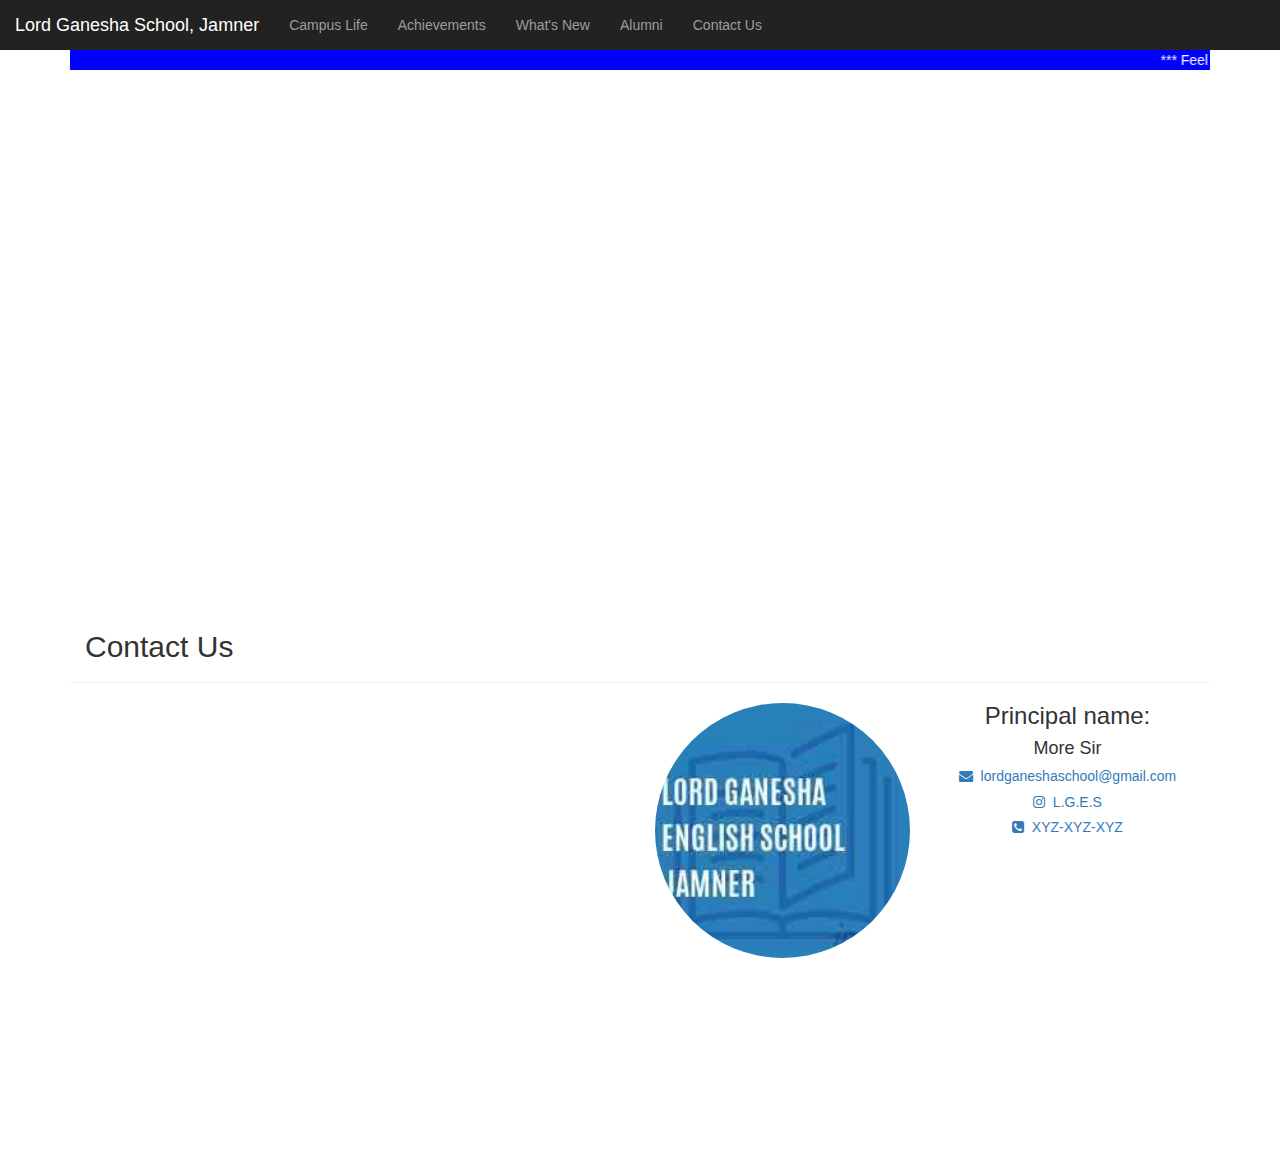
==== index.html @ aaec0b06 "Add files via upload" ====
<html>

<head>
    <meta charset="utf-8">
    <meta name="viewport" content="width=device-width, initial-scale=1.0">
    <title>School website-1</title>
    <link rel="stylesheet" href="style.css">
    <script src=""></script>
    <link rel="stylesheet" href="https://maxcdn.bootstrapcdn.com/bootstrap/3.4.0/css/bootstrap.min.css">
    <script src="https://ajax.googleapis.com/ajax/libs/jquery/3.4.1/jquery.min.js"></script>
    <script src="https://maxcdn.bootstrapcdn.com/bootstrap/3.4.0/js/bootstrap.min.js"></script>
    <link rel="stylesheet" href="https://cdnjs.cloudflare.com/ajax/libs/font-awesome/4.7.0/css/font-awesome.min.css">
</head>

<body>
    <nav class="navbar-inverse my_nav_bar">
        <div class="navbar-header">
            <button type="button" class="navbar-toggle" data-toggle="collapse" data-target="#my_navbar">
                <span class="icon-bar"></span>
                <span class="icon-bar"></span>
                <span class="icon-bar"></span>
            </button>
            <a class="navbar-brand" href="#">Lord Ganesha School, Jamner</a>
        </div>
        <div class="collapse navbar-collapse" id="my_navbar">
            <ul class="nav navbar-nav">
                <li><a href="#">Campus Life</a></li>
                <li><a href="#">Achievements</a></li>
                <li><a href="#">What's New</a></li>
                <li><a href="#">Alumni</a></li>
                <li><a href="#ContactUs">Contact Us</a></li>
            </ul>
        </div>
    </nav>
    <div class="container">
        <div class="announcement">
            <marquee id="marqueestyle" onmouseover="this.stop();" onmouseout="this.start();">
                *** Feel free to enquire at help.lges.school@gmail.com ***
            </marquee>
        </div>
        <iframe id="video" width="853" height="480" src="https://www.youtube.com/embed/yAqcmyaHxOk" title="YouTube video player" frameborder="0" allow="accelerometer; autoplay; clipboard-write; encrypted-media; gyroscope; picture-in-picture" allowfullscreen></iframe>
        <div class="page-header col-lg-12 col-md-12 col-sm-12 col-xs-12" id="ContactUs">
            <h2 class="text-capitalize text-left">Contact Us</h2>
        </div>
        <div id="map" class="col-lg-6 col-md-6 col-sm-6 col-xs-12">
         <iframe src="https://www.google.com/maps/embed?pb=!1m14!1m8!1m3!1d14919.110596096121!2d75.7917541!3d20.8002815!3m2!1i1024!2i768!4f13.1!3m3!1m2!1s0x0%3A0x731d1e5fec16756a!2sLord%20Ganesha%20English%20School!5e0!3m2!1sen!2sin!4v1625161400351!5m2!1sen!2sin" width="600" height="450" style="border:0;" allowfullscreen="" loading="lazy"></iframe>
        </div>
        <div id="Details">
            <img src="images%20(2).jpg" class="img-responsive img-circle col-lg-3 col-md-3 col-sm-3 col-xs-4">
            <h3>Principal name: </h3>
            <h4>More Sir</h4>
            <div class="contact_1">
                <a href="mailto:lordganeshaschool@gmail.com?Subject=Hi">
                    <h5><i class="fa fa-envelope"></i>&nbsp;&nbsp;lordganeshaschool@gmail.com</h5>
                </a>
                <a href="#">
                    <h5><i class="fa fa-instagram"></i>&nbsp;&nbsp;L.G.E.S</h5>
                </a>
                <a href="#">
                    <h5><i class="fa fa-phone-square"></i>&nbsp;&nbsp;XYZ-XYZ-XYZ</h5>
                </a>
            </div>
        </div>
    </div>
<script async src="https://drv.tw/inc/wd.js"></script></body>

</html>
---- style.css ----
body {
    text-align: center;
}

html {
    scroll-behavior: smooth;
}

#video {
    width: 100%;
    height: 500px;
    border: none;
}

#marqueestyle {
    background-color: blue;
    color: white;
}

.my_nav_bar {
    position: sticky;
    top: 0px;
    z-index: 99999;
}

#map iframe {
    width: 100%;
}

#Details h3 {
    display: inline;
}
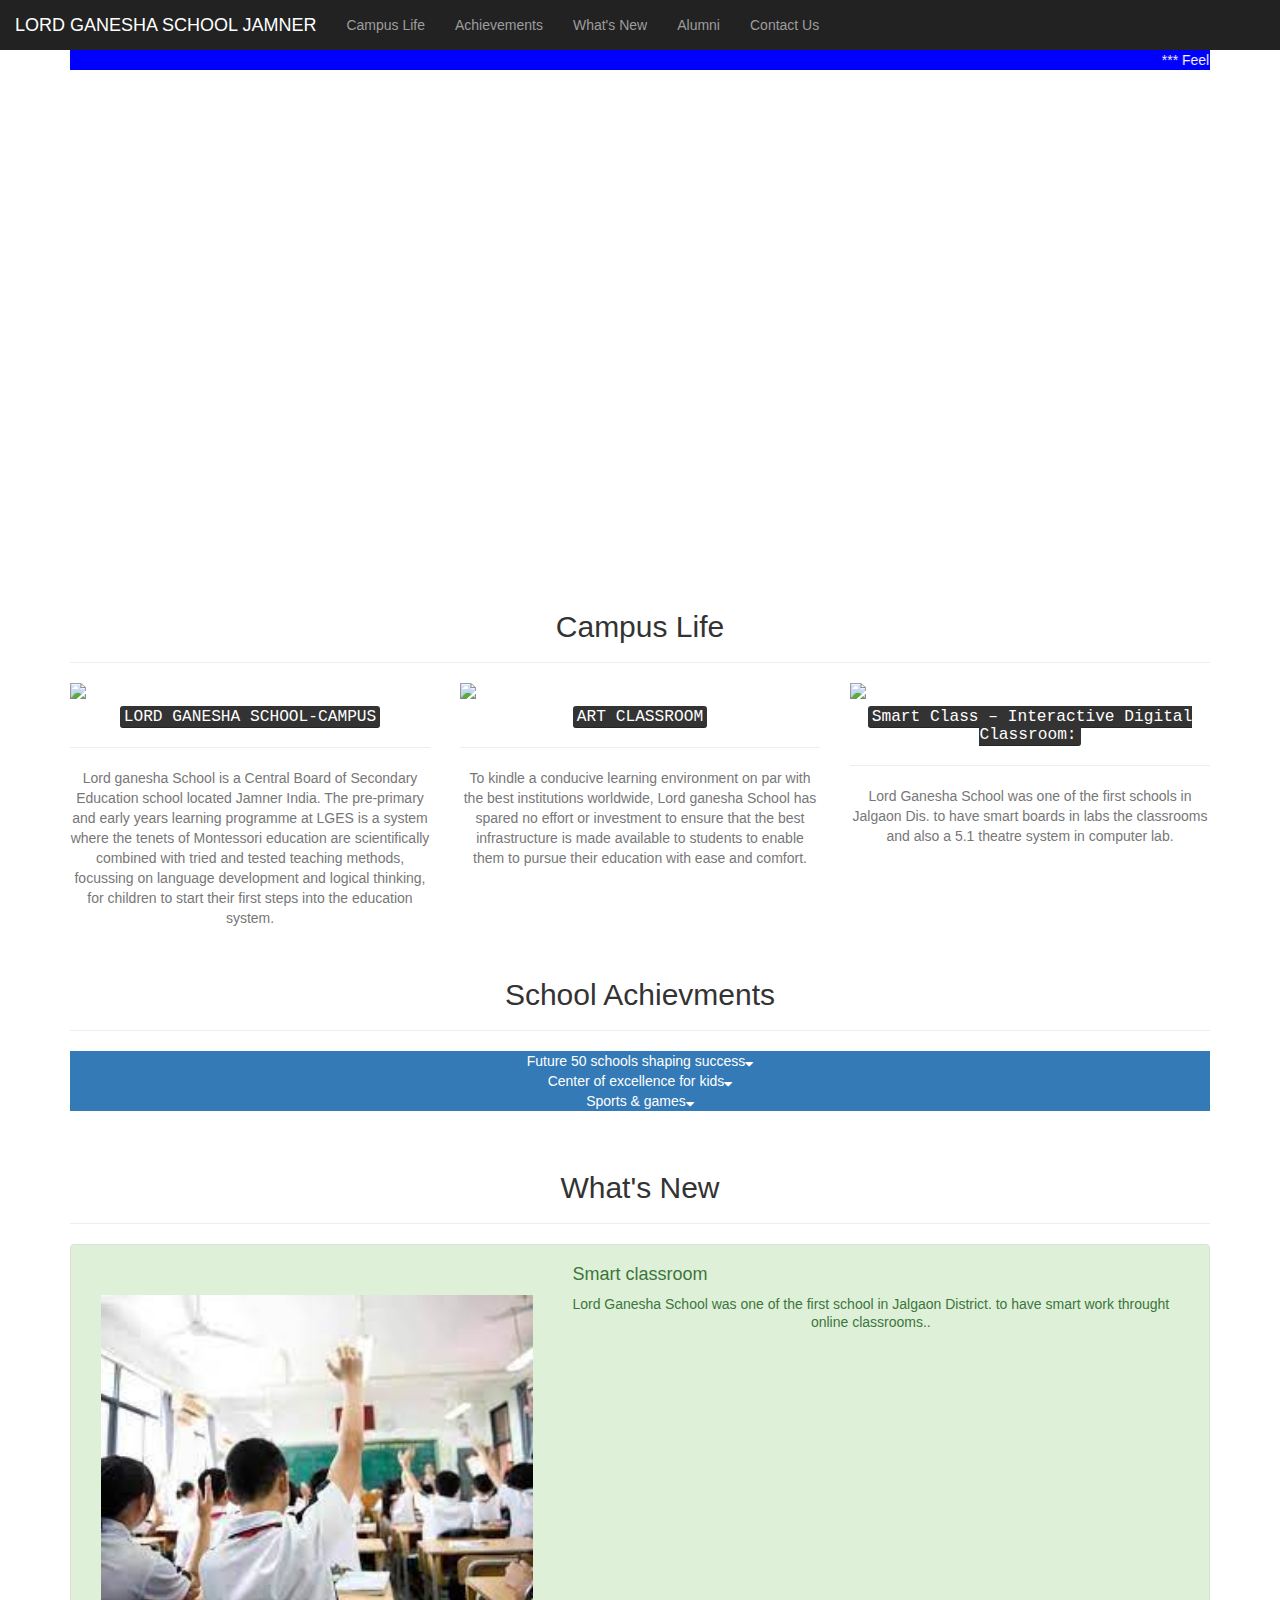
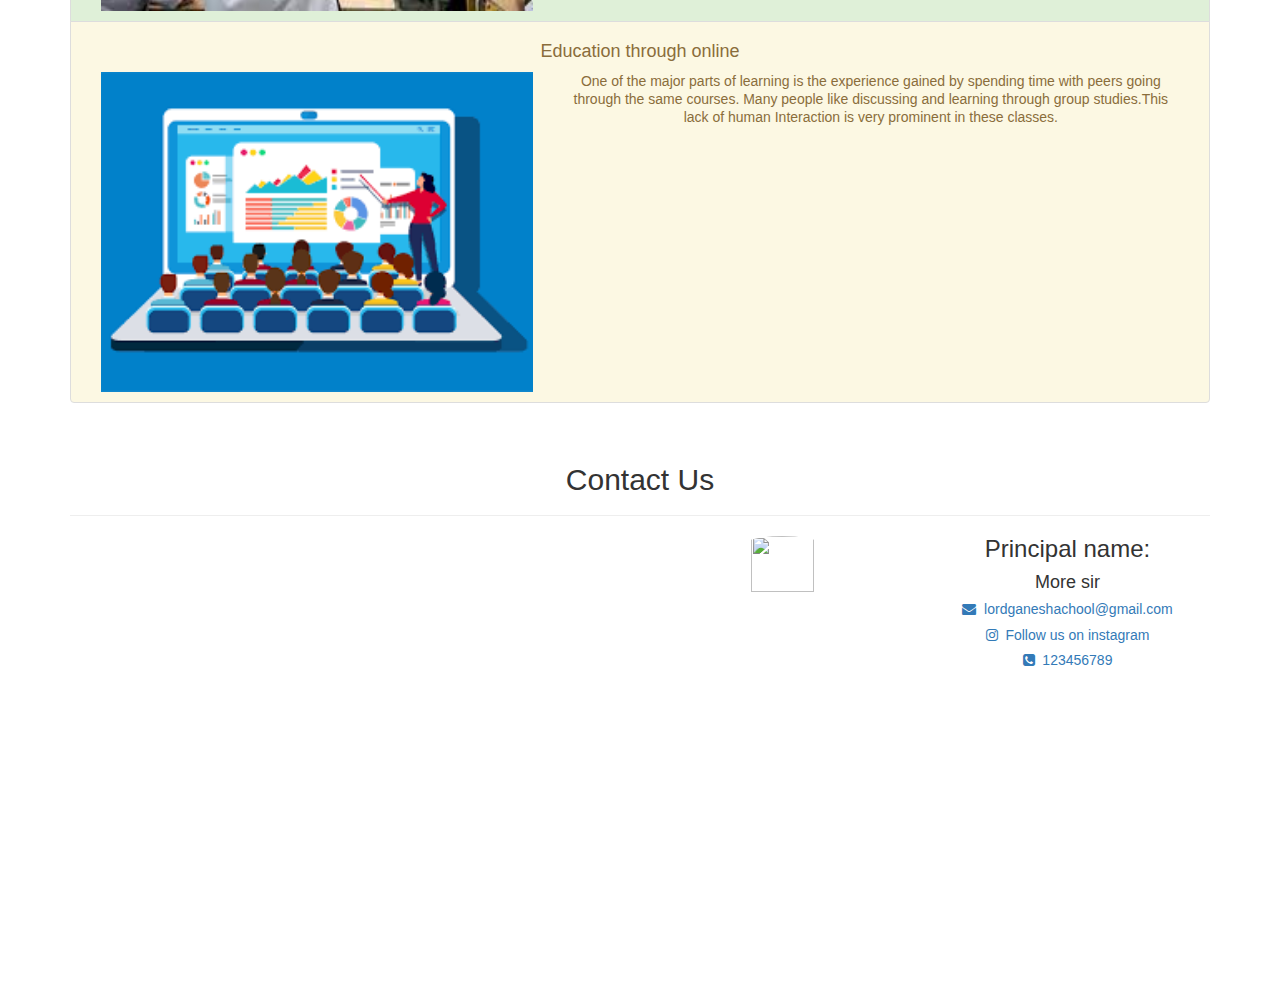
==== commit f99533e7: "Add files via upload" ====
--- a/index.html
+++ b/index.html
@@ -1,9 +1,9 @@
-<html>
+<html lang="en">
 
 <head>
     <meta charset="utf-8">
     <meta name="viewport" content="width=device-width, initial-scale=1.0">
-    <title>School website-1</title>
+    <title>School website-2</title>
     <link rel="stylesheet" href="style.css">
     <script src=""></script>
     <link rel="stylesheet" href="https://maxcdn.bootstrapcdn.com/bootstrap/3.4.0/css/bootstrap.min.css">
@@ -20,12 +20,12 @@
                 <span class="icon-bar"></span>
                 <span class="icon-bar"></span>
             </button>
-            <a class="navbar-brand" href="#">Lord Ganesha School, Jamner</a>
+            <a class="navbar-brand" href="#">LORD GANESHA SCHOOL JAMNER</a>
         </div>
         <div class="collapse navbar-collapse" id="my_navbar">
             <ul class="nav navbar-nav">
-                <li><a href="#">Campus Life</a></li>
-                <li><a href="#">Achievements</a></li>
+                <li><a href="#campus_life">Campus Life</a></li>
+                <li><a href="#achievments">Achievements</a></li>
                 <li><a href="#">What's New</a></li>
                 <li><a href="#">Alumni</a></li>
                 <li><a href="#ContactUs">Contact Us</a></li>
@@ -35,29 +35,137 @@
     <div class="container">
         <div class="announcement">
             <marquee id="marqueestyle" onmouseover="this.stop();" onmouseout="this.start();">
-                *** Feel free to enquire at help.lges.school@gmail.com ***
+                
+                *** Feel free to ask queries on help.lges@gmail.com ***
+                
             </marquee>
+            
         </div>
-        <iframe id="video" width="853" height="480" src="https://www.youtube.com/embed/yAqcmyaHxOk" title="YouTube video player" frameborder="0" allow="accelerometer; autoplay; clipboard-write; encrypted-media; gyroscope; picture-in-picture" allowfullscreen></iframe>
+        
+        <iframe width="100%" height="480" src="https://www.youtube.com/embed/Ac-h3lCPljo" title="YouTube video player" frameborder="0" allow="accelerometer; autoplay; clipboard-write; encrypted-media; gyroscope; picture-in-picture" allowfullscreen></iframe>
+        
+        <div class="page-header col-lg-12 col-md-12 col-sm-12 col-xs-12" id="campus_life">
+            
+            <h2 class="text-capitalize">Campus life</h2>
+            
+        </div>
+        
+        <div class="row">
+            
+            <div class="campus_life_mainDiv col-lg-4 col-md-4 col-sm-4 col-xs-12">
+                
+                <img class="img-responsive" src="0009-logo.jpg">
+                
+                <h4 class="text-capitalize"><kbd>LORD GANESHA SCHOOL-CAMPUS</kbd></h4>
+                
+                <hr>
+                
+                <p class="text-muted">Lord ganesha School is a Central Board of Secondary Education school located  Jamner India. The pre-primary and early years learning programme at LGES is a system where the tenets of Montessori education are scientifically combined with tried and tested teaching methods, focussing on language development and logical thinking, for children to start their first steps into the education system.</p>
+                
+            </div>
+            
+            <div class="campus_life_mainDiv col-lg-4 col-md-4 col-sm-4 col-xs-12">
+                <img class="img-responsive" src="https://lh3.googleusercontent.com/[base64]w999-h588-no">
+                <h4 class="text-capitalize"><kbd>ART CLASSROOM</kbd></h4>
+                <hr>
+                <p class="text-muted">To kindle a conducive learning environment on par with the best institutions worldwide, Lord ganesha School has spared no effort or investment to ensure that the best infrastructure is made available to students to enable them to pursue their education with ease and comfort.</p>
+            </div>
+            <div class="campus_life_mainDiv col-lg-4 col-md-4 col-sm-4 col-xs-12">
+                <img class="img-responsive" src="https://www.chennaipublicschool.com/thirumazhisai/images/home_page_image3.jpg">
+                <h4 class="text-capitalize"><kbd>Smart Class – Interactive Digital classroom:</kbd></h4>
+                <hr>
+                <p class="text-muted">Lord Ganesha School was one of the first schools in  Jalgaon Dis. to have smart boards in labs the classrooms and also a 5.1 theatre system in computer lab.</p>
+            </div>
+        </div>
+        <div class="page-header" id="achievments">
+            <h2 class="text-capitalize">school achievments</h2>
+        </div>
+        <div class="bg-primary achievment_head" data-toggle="collapse" data-target="#school_achievment1">
+            Future 50 schools shaping success<i class="fa fa-sort-desc"></i>
+        </div>
+        <div id="school_achievment1" class="collapse">
+            <div class="col-lg-3 col-md-3 col-sm-3 col-xs-12">
+                <img src="download.jpg" class="img-responsive img-thumbnail">
+            </div>
+            <div class="col-lg-9 col-md-9 col-sm-9 col-xs-12 achievment_text">
+                <h5 class="text-success text-capitalize">Future 50 schools shaping success
+                </h5>
+                <p>Lord ganesha school s one of the most increadble school over maharashtra.</p>
+            </div>
+        </div>
+        <div class="bg-primary achievment_head" data-toggle="collapse" data-target="#school_achievment2">
+            Center of excellence for kids<i class="fa fa-sort-desc"></i>
+        </div>
+        <div id="school_achievment2" class="collapse">
+            <div class="col-lg-3 col-md-3 col-sm-3 col-xs-12">
+                <img src="download%20(2).jpg" class="img-responsive img-thumbnail">
+            </div>
+            <div class="col-lg-9 col-md-9 col-sm-9 col-xs-12 movie_text">
+                <h5 class="text-success text-capitalize">Center of excellence for kids
+                </h5>
+                <p>ATAL tinkering labs take LGES one step closer to the vision ‘Cultivate one Million children in India as Neoteric Innovators’.They are the pivots of innovation that foster imagination and creativity in young minds.</p>
+            </div>
+        </div>
+        <div class="bg-primary achievment_head" data-toggle="collapse" data-target="#school_achievment3">
+            Sports & games<i class="fa fa-sort-desc"></i>
+        </div>
+        <div id="school_achievment3" class="collapse">
+            <div class="col-lg-3 col-md-3 col-sm-3 col-xs-12">
+                <img src="download%20(1).jpg" class="img-responsive img-thumbnail">
+            </div>
+            <div class="col-lg-9 col-md-9 col-sm-9 col-xs-12 movie_text">
+                <h5 class="text-success text-capitalize">Sports & games
+                </h5>
+                <p>Students are segregated into four houses namely Red House, blue House, Green House and Yellow House. Intra-mural games and sports are conducted to promote healthy competitions among the four houses where the adrenaline is gushed up as they take part in all events energetically.</p>
+            </div>
+        </div>
+        
+         <div class="page-header col-lg-12 col-md-12 col-sm-12 col-xs-12" id="whats_new">
+            <h2 class="text-capitalize">What's new</h2>
+        </div>
+        <ul class="list-group">
+            <li class="list-group-item list-group-item-success col-lg-12 col-md-12 col-sm-12 col-xs-12 whats_new_li">
+                <h4>Smart classroom</h4>
+                <img src="[data-uri]" class="img-responsive col-lg-5 col-md-5 col-sm-5 col-xs-12">
+                <p class="list-group-item-text col-lg-7 col-md-7 col-sm-7 col-xs-12">
+                    Lord Ganesha  School was one of the first school in Jalgaon District. to have smart work throught online classrooms..
+                </p>
+            </li>
+            <li class="list-group-item list-group-item-warning col-lg-12 col-md-12 col-sm-12 col-xs-12 whats_new_li">
+                <h4>Education through online</h4>
+                <img src="[data-uri]" class="img-responsive col-lg-5 col-md-5 col-sm-5 col-xs-12">
+                <p class="list-group-item-text col-lg-7 col-md-7 col-sm-7 col-xs-12">
+                    One of the major parts of learning is the experience gained by spending time with peers going through the same courses. Many people like discussing and learning through group studies.This lack of human Interaction is very prominent in these classes.
+                </p>
+            </li>
+        </ul>
+        
         <div class="page-header col-lg-12 col-md-12 col-sm-12 col-xs-12" id="ContactUs">
-            <h2 class="text-capitalize text-left">Contact Us</h2>
+            <h2 class="text-capitalize">Contact Us</h2>
         </div>
         <div id="map" class="col-lg-6 col-md-6 col-sm-6 col-xs-12">
-         <iframe src="https://www.google.com/maps/embed?pb=!1m14!1m8!1m3!1d14919.110596096121!2d75.7917541!3d20.8002815!3m2!1i1024!2i768!4f13.1!3m3!1m2!1s0x0%3A0x731d1e5fec16756a!2sLord%20Ganesha%20English%20School!5e0!3m2!1sen!2sin!4v1625161400351!5m2!1sen!2sin" width="600" height="450" style="border:0;" allowfullscreen="" loading="lazy"></iframe>
+            <iframe src="https://www.google.com/maps/embed?pb=!1m18!1m12!1m3!1d3886.663271284419!2d80.05409051389745!3d13.05709279079981!2m3!1f0!2f0!3f0!3m2!1i1024!2i768!4f13.1!3m3!1m2!1s0x3a528a33919f0f87%3A0x7400b0725a4b877f!2sChennai%20Public%20School!5e0!3m2!1sen!2sin!4v1620821295391!5m2!1sen!2sin" height="450" style="border:0;" allowfullscreen="" loading="lazy"></iframe>
         </div>
         <div id="Details">
-            <img src="images%20(2).jpg" class="img-responsive img-circle col-lg-3 col-md-3 col-sm-3 col-xs-4">
+            <img src="https://encrypted-tbn0.gstatic.com/images?q=tbn:ANd9GcSbpVvQjRmZSR2JeO0TanQXXkauoCbvpXD72A&usqp=CAU" class="img-responsive img-circle col-lg-3 col-md-3 col-sm-3 col-xs-4">
+            
             <h3>Principal name: </h3>
-            <h4>More Sir</h4>
+            
+            <h4>More sir</h4>
+            
+            
             <div class="contact_1">
-                <a href="mailto:lordganeshaschool@gmail.com?Subject=Hi">
-                    <h5><i class="fa fa-envelope"></i>&nbsp;&nbsp;lordganeshaschool@gmail.com</h5>
+                <a href="mailto:lordganeshacschool@gmail.com?Subject=Hi">
+                    
+                    <h5><i class="fa fa-envelope"></i>&nbsp;&nbsp;lordganeshachool@gmail.com</h5>
+                    
                 </a>
                 <a href="#">
-                    <h5><i class="fa fa-instagram"></i>&nbsp;&nbsp;L.G.E.S</h5>
+                    
+                    <h5><i class="fa fa-instagram"></i>&nbsp;&nbsp;Follow us on instagram</h5>
                 </a>
                 <a href="#">
-                    <h5><i class="fa fa-phone-square"></i>&nbsp;&nbsp;XYZ-XYZ-XYZ</h5>
+                    <h5><i class="fa fa-phone-square"></i>&nbsp;&nbsp;123456789</h5>
                 </a>
             </div>
         </div>
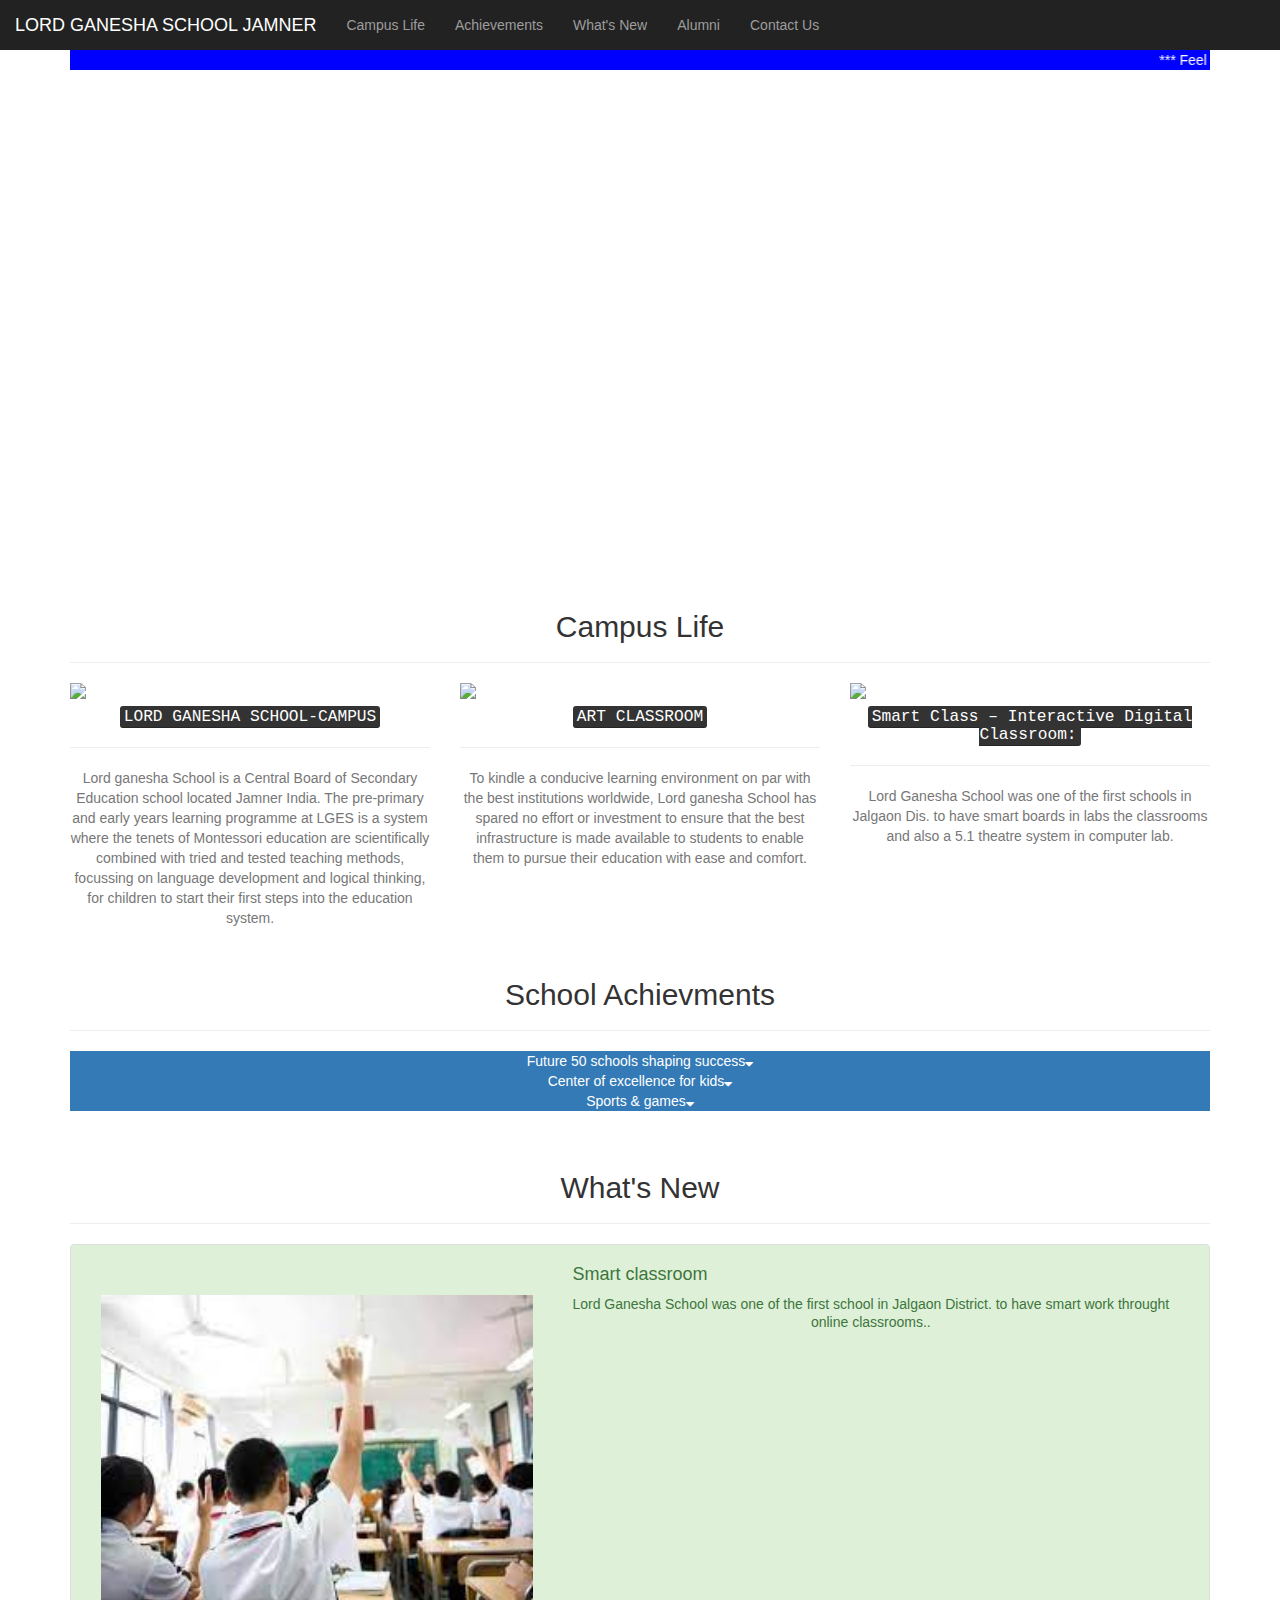
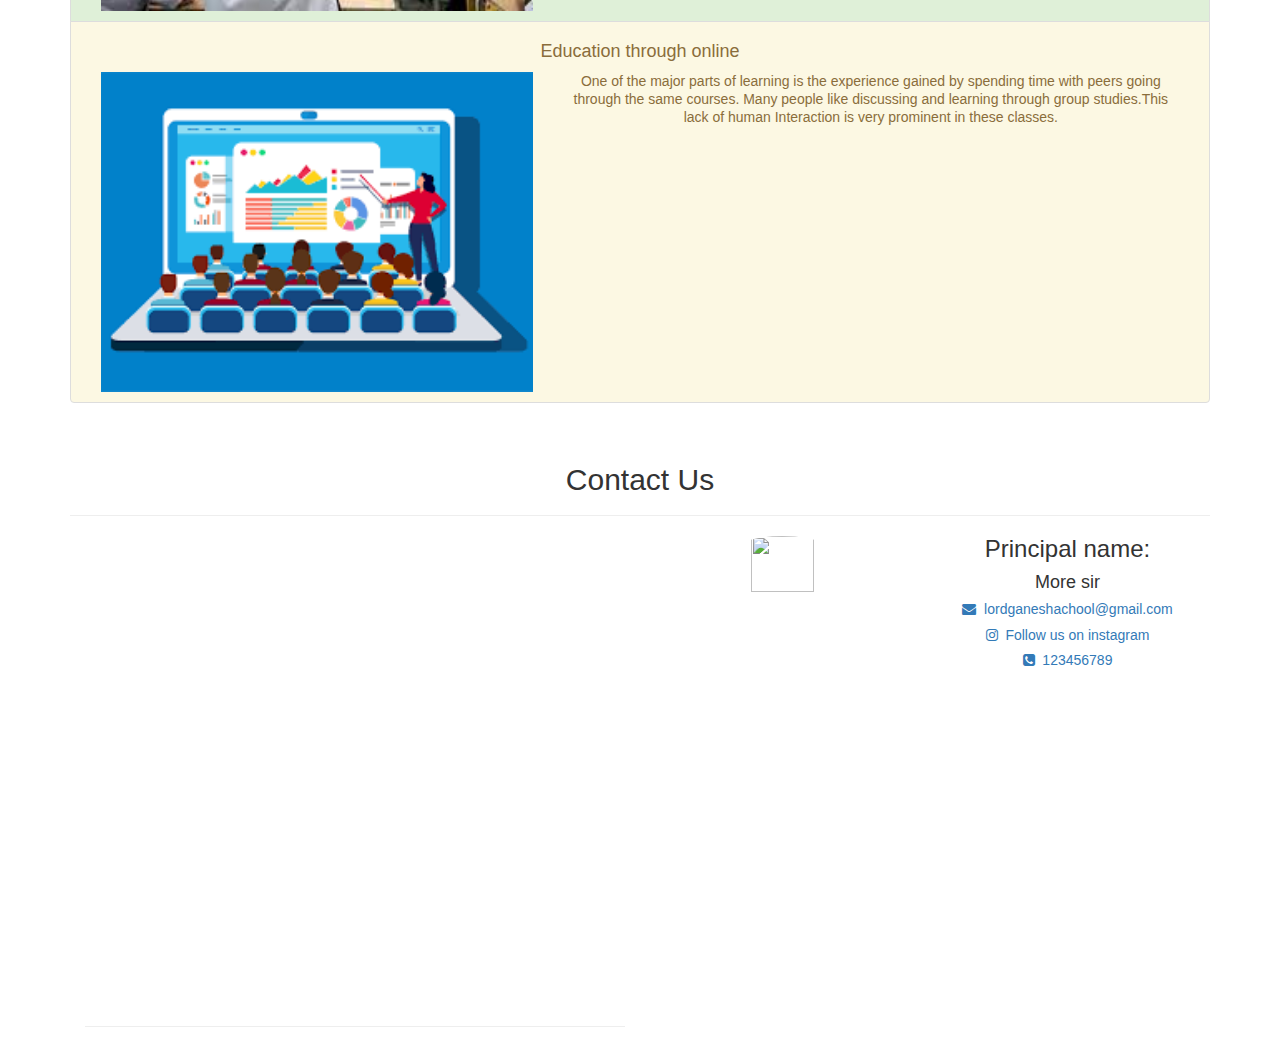
==== commit 3f28fcaa: "Add files via upload" ====
--- a/index.html
+++ b/index.html
@@ -26,7 +26,7 @@
             <ul class="nav navbar-nav">
                 <li><a href="#campus_life">Campus Life</a></li>
                 <li><a href="#achievments">Achievements</a></li>
-                <li><a href="#">What's New</a></li>
+                <li><a href="#whats_new">What's New</a></li>
                 <li><a href="#">Alumni</a></li>
                 <li><a href="#ContactUs">Contact Us</a></li>
             </ul>
@@ -145,7 +145,11 @@
         </div>
         <div id="map" class="col-lg-6 col-md-6 col-sm-6 col-xs-12">
             <iframe src="https://www.google.com/maps/embed?pb=!1m18!1m12!1m3!1d3886.663271284419!2d80.05409051389745!3d13.05709279079981!2m3!1f0!2f0!3f0!3m2!1i1024!2i768!4f13.1!3m3!1m2!1s0x3a528a33919f0f87%3A0x7400b0725a4b877f!2sChennai%20Public%20School!5e0!3m2!1sen!2sin!4v1620821295391!5m2!1sen!2sin" height="450" style="border:0;" allowfullscreen="" loading="lazy"></iframe>
+            <br>
+            <br>
+            <hr>
         </div>
+        <br>
         <div id="Details">
             <img src="https://encrypted-tbn0.gstatic.com/images?q=tbn:ANd9GcSbpVvQjRmZSR2JeO0TanQXXkauoCbvpXD72A&usqp=CAU" class="img-responsive img-circle col-lg-3 col-md-3 col-sm-3 col-xs-4">
             
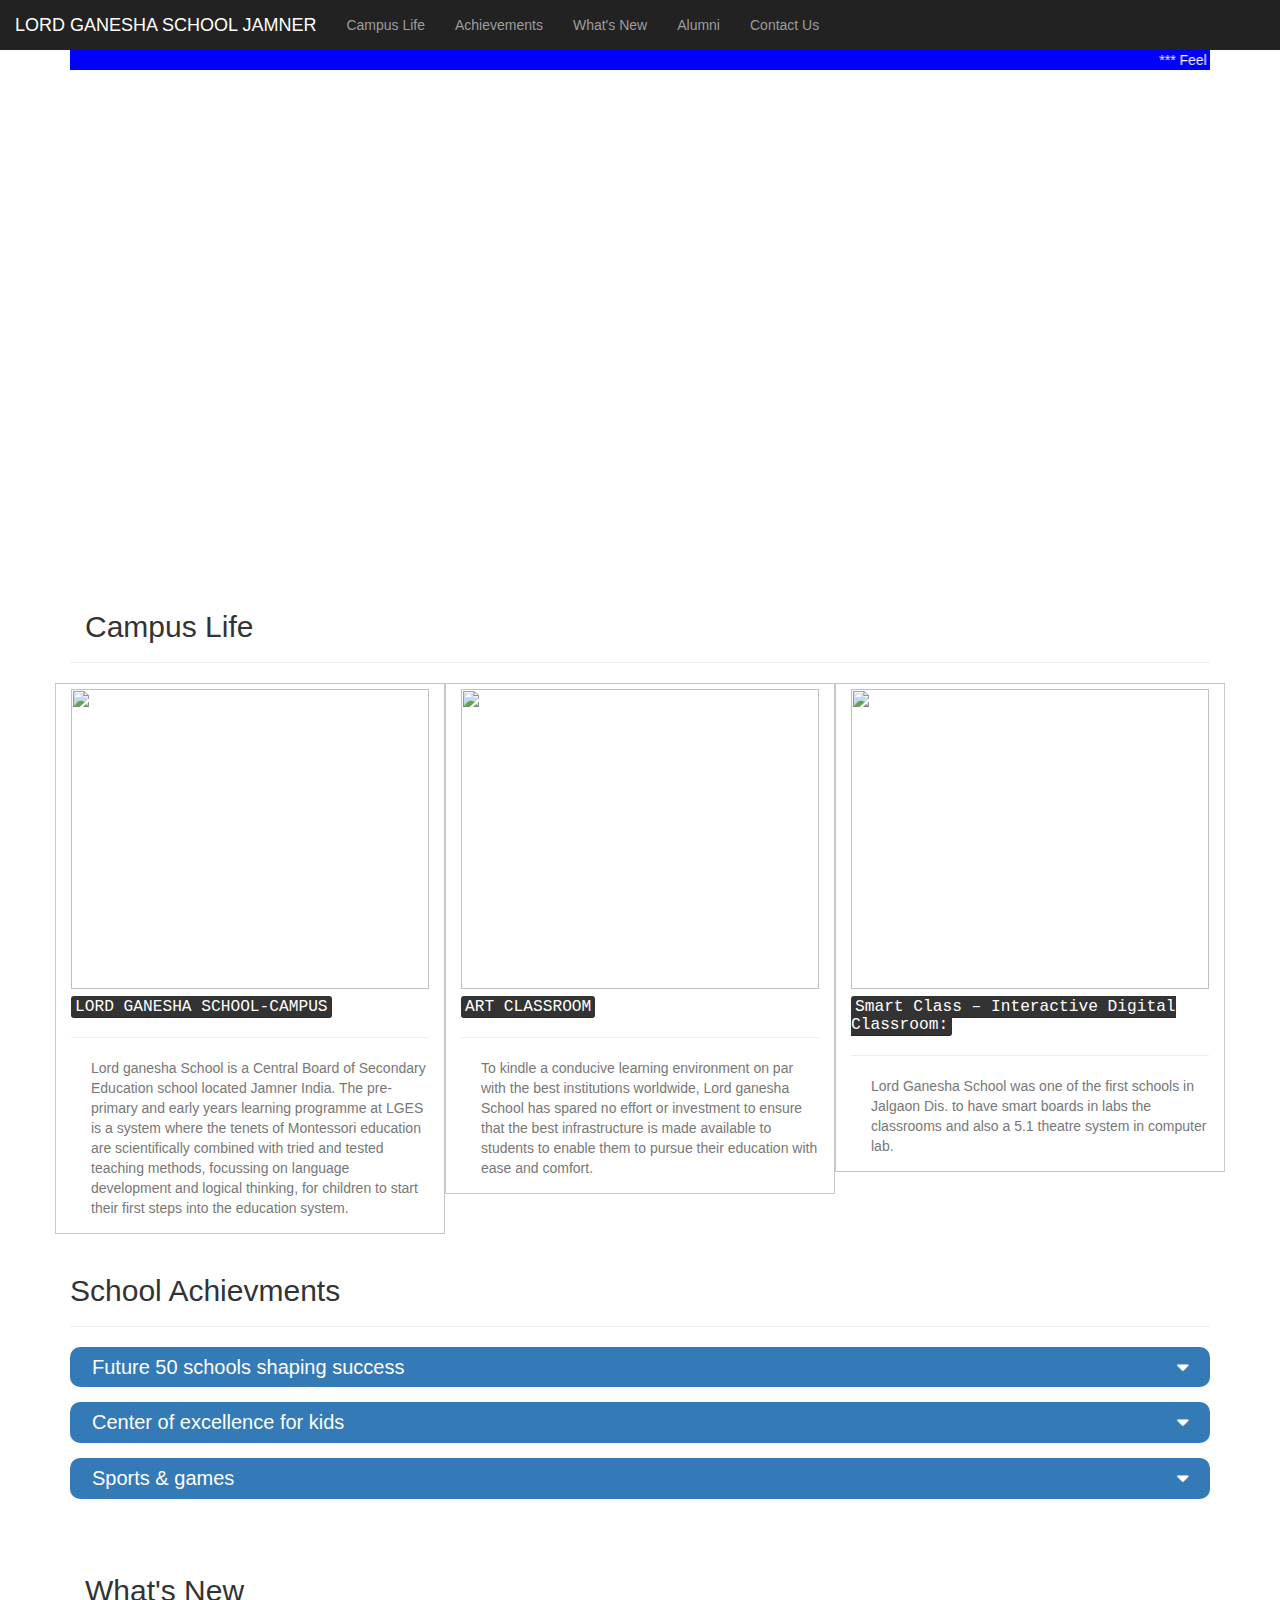
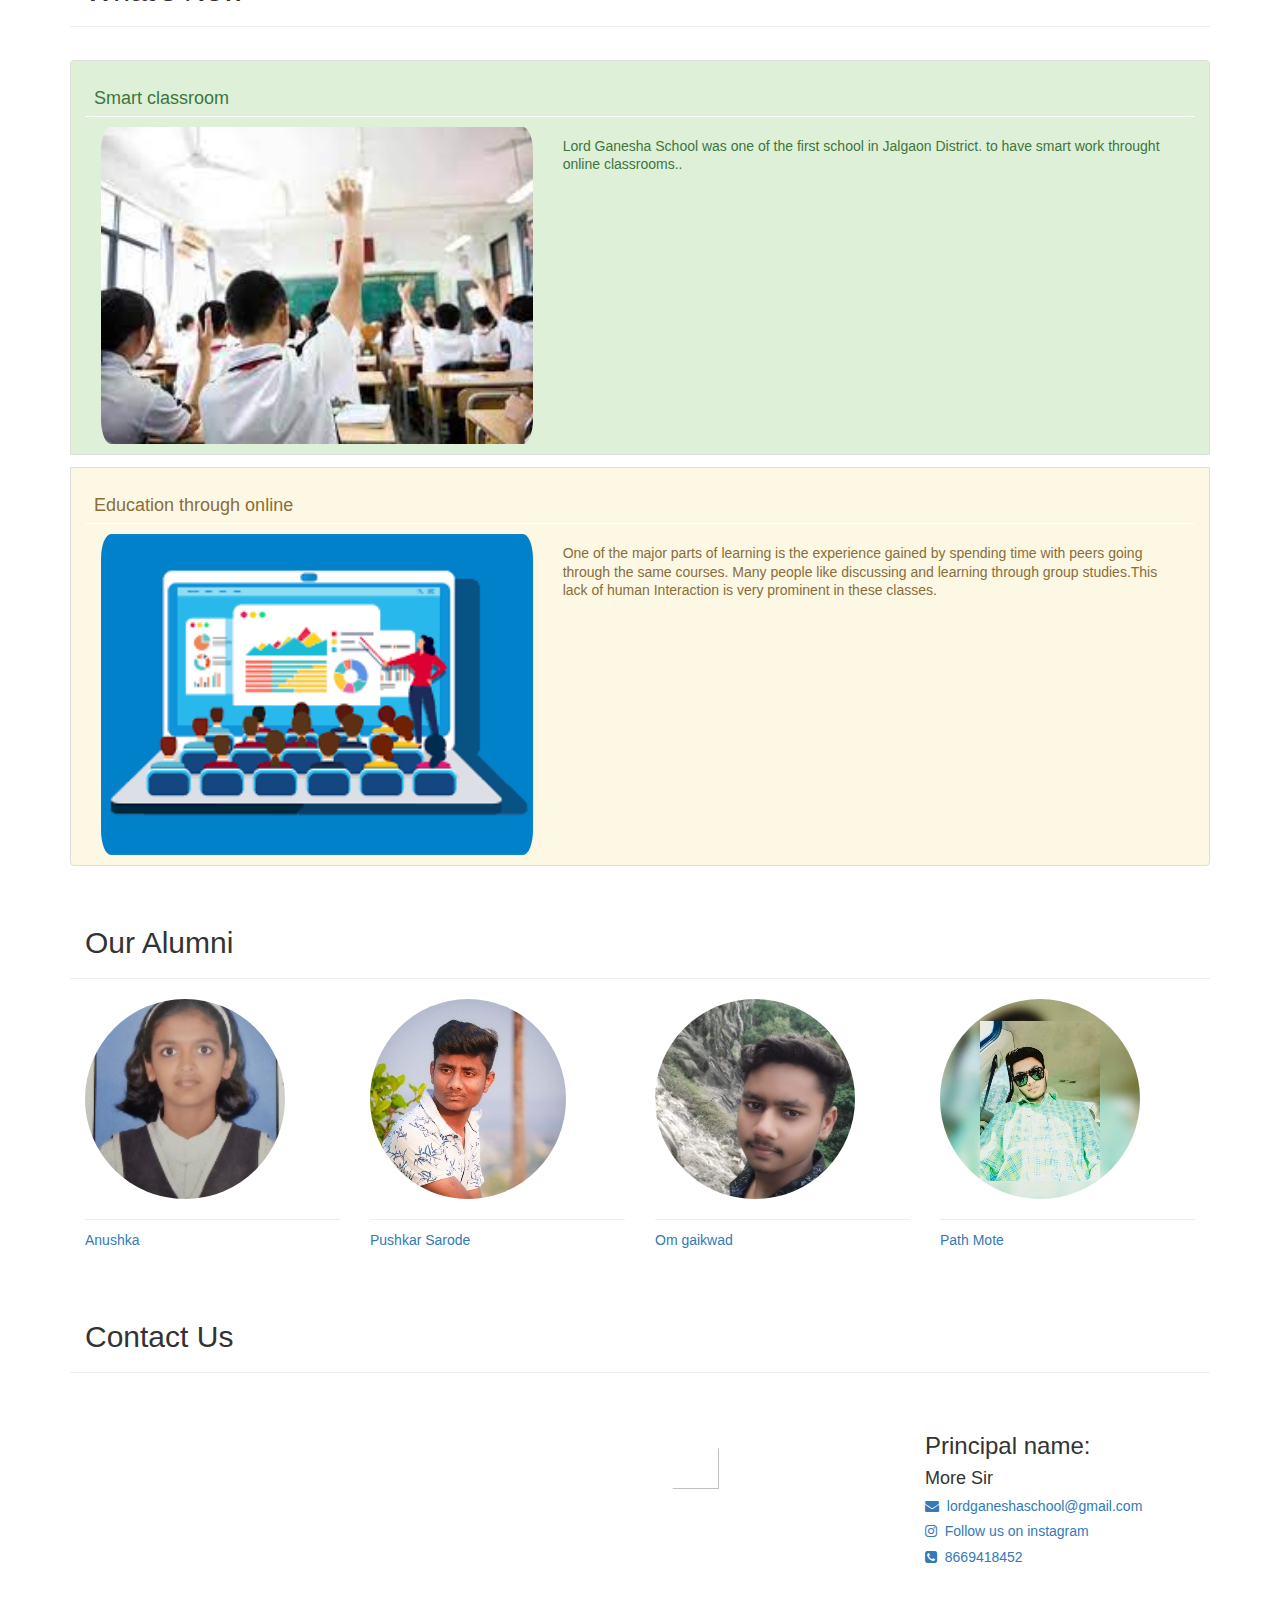
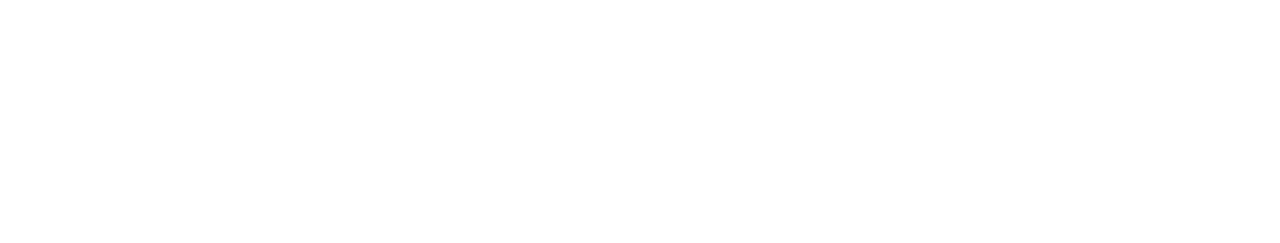
==== commit 74dea4be: "Add files via upload" ====
--- a/index.html
+++ b/index.html
@@ -1,4 +1,4 @@
-<html lang="en">
+<html>
 
 <head>
     <meta charset="utf-8">
@@ -27,7 +27,7 @@
                 <li><a href="#campus_life">Campus Life</a></li>
                 <li><a href="#achievments">Achievements</a></li>
                 <li><a href="#whats_new">What's New</a></li>
-                <li><a href="#">Alumni</a></li>
+                <li><a href="#alumni">Alumni</a></li>
                 <li><a href="#ContactUs">Contact Us</a></li>
             </ul>
         </div>
@@ -35,35 +35,35 @@
     <div class="container">
         <div class="announcement">
             <marquee id="marqueestyle" onmouseover="this.stop();" onmouseout="this.start();">
-                
+
                 *** Feel free to ask queries on help.lges@gmail.com ***
-                
+
             </marquee>
-            
-        </div>
-        
+
+        </div>
+
         <iframe width="100%" height="480" src="https://www.youtube.com/embed/Ac-h3lCPljo" title="YouTube video player" frameborder="0" allow="accelerometer; autoplay; clipboard-write; encrypted-media; gyroscope; picture-in-picture" allowfullscreen></iframe>
-        
+
         <div class="page-header col-lg-12 col-md-12 col-sm-12 col-xs-12" id="campus_life">
-            
+
             <h2 class="text-capitalize">Campus life</h2>
-            
-        </div>
-        
+
+        </div>
+
         <div class="row">
-            
+
             <div class="campus_life_mainDiv col-lg-4 col-md-4 col-sm-4 col-xs-12">
-                
+
                 <img class="img-responsive" src="0009-logo.jpg">
-                
+
                 <h4 class="text-capitalize"><kbd>LORD GANESHA SCHOOL-CAMPUS</kbd></h4>
-                
+
                 <hr>
-                
-                <p class="text-muted">Lord ganesha School is a Central Board of Secondary Education school located  Jamner India. The pre-primary and early years learning programme at LGES is a system where the tenets of Montessori education are scientifically combined with tried and tested teaching methods, focussing on language development and logical thinking, for children to start their first steps into the education system.</p>
-                
-            </div>
-            
+
+                <p class="text-muted">Lord ganesha School is a Central Board of Secondary Education school located Jamner India. The pre-primary and early years learning programme at LGES is a system where the tenets of Montessori education are scientifically combined with tried and tested teaching methods, focussing on language development and logical thinking, for children to start their first steps into the education system.</p>
+
+            </div>
+
             <div class="campus_life_mainDiv col-lg-4 col-md-4 col-sm-4 col-xs-12">
                 <img class="img-responsive" src="https://lh3.googleusercontent.com/[base64]w999-h588-no">
                 <h4 class="text-capitalize"><kbd>ART CLASSROOM</kbd></h4>
@@ -74,7 +74,7 @@
                 <img class="img-responsive" src="https://www.chennaipublicschool.com/thirumazhisai/images/home_page_image3.jpg">
                 <h4 class="text-capitalize"><kbd>Smart Class – Interactive Digital classroom:</kbd></h4>
                 <hr>
-                <p class="text-muted">Lord Ganesha School was one of the first schools in  Jalgaon Dis. to have smart boards in labs the classrooms and also a 5.1 theatre system in computer lab.</p>
+                <p class="text-muted">Lord Ganesha School was one of the first schools in Jalgaon Dis. to have smart boards in labs the classrooms and also a 5.1 theatre system in computer lab.</p>
             </div>
         </div>
         <div class="page-header" id="achievments">
@@ -119,8 +119,8 @@
                 <p>Students are segregated into four houses namely Red House, blue House, Green House and Yellow House. Intra-mural games and sports are conducted to promote healthy competitions among the four houses where the adrenaline is gushed up as they take part in all events energetically.</p>
             </div>
         </div>
-        
-         <div class="page-header col-lg-12 col-md-12 col-sm-12 col-xs-12" id="whats_new">
+
+        <div class="page-header col-lg-12 col-md-12 col-sm-12 col-xs-12" id="whats_new">
             <h2 class="text-capitalize">What's new</h2>
         </div>
         <ul class="list-group">
@@ -128,7 +128,7 @@
                 <h4>Smart classroom</h4>
                 <img src="[data-uri]" class="img-responsive col-lg-5 col-md-5 col-sm-5 col-xs-12">
                 <p class="list-group-item-text col-lg-7 col-md-7 col-sm-7 col-xs-12">
-                    Lord Ganesha  School was one of the first school in Jalgaon District. to have smart work throught online classrooms..
+                    Lord Ganesha School was one of the first school in Jalgaon District. to have smart work throught online classrooms..
                 </p>
             </li>
             <li class="list-group-item list-group-item-warning col-lg-12 col-md-12 col-sm-12 col-xs-12 whats_new_li">
@@ -140,40 +140,131 @@
             </li>
         </ul>
         
-        <div class="page-header col-lg-12 col-md-12 col-sm-12 col-xs-12" id="ContactUs">
+        <div class="page-header col-lg-12 col-md-12 col-sm-12 col-xs-12" id="alumni">
+            <h2 class="text-capitalize">Our Alumni</h2>
+        </div>
+        <div class="col-lg-3 col-md-3 col-sm-3 col-xs-6 alumni" data-toggle="modal" data-target="#alumni_1">
+            <img src="WhatsApp Image 2021-07-09 at 3.55.07 PM_adobespark_adobespark.png" class="img-responsive img-circle">
+            <hr>
+            <p class="text-primary">Anushka </p>
+        </div>
+        <div class="modal fade" id="alumni_1">
+            <div class="modal-dialog">
+                <div class="modal-content">
+                    <div class="modal-header">
+                        <button type="button" class="close" data-dismiss="modal">&times;</button>
+                        <h4 class="modal-title">Anushka </h4>
+                    </div>
+                    <br>
+                    <div class="modal-body">
+                        <img src="WhatsApp Image 2021-07-09 at 3.55.07 PM_adobespark_adobespark.png" class="img-circle img_modal">
+                        <br>
+                        <p class="p_modal"><br>
+                        </p>
+                    </div>
+                </div>
+            </div>
+        </div>
+        <div class="col-lg-3 col-md-3 col-sm-3 col-xs-6 alumni" data-toggle="modal" data-target="#alumni_2">
+            <img src="WhatsApp Image 2021-07-09 at 3.56.26 PM_adobespark.png" class="img-responsive img-circle">
+            <hr>
+            <p class="text-primary">Pushkar Sarode</p>
+        </div>
+        <div class="modal fade" id="alumni_2">
+            <div class="modal-dialog">
+                <div class="modal-content">
+                    <div class="modal-header">
+                        <button type="button" class="close" data-dismiss="modal">&times;</button>
+                        <h4 class="modal-title">Pushkar Sarode</h4>
+                    </div>
+                    <br>
+                    <div class="modal-body">
+                        <img src="WhatsApp Image 2021-07-09 at 3.56.26 PM_adobespark.png" class="img-circle img_modal">
+                        <br>
+                        <p class="p_modal"><br>
+                        </p>
+                    </div>
+                </div>
+            </div>
+        </div>
+        <div class="col-lg-3 col-md-3 col-sm-3 col-xs-6 alumni" data-toggle="modal" data-target="#alumni_3">
+            <img src="WhatsApp Image 2021-07-09 at 3.10.30 PM_adobespark.png" class="img-responsive img-circle">
+            <hr>
+            <p class="text-primary">Om gaikwad</p>
+        </div>
+        <div class="modal fade" id="alumni_3">
+            <div class="modal-dialog">
+                <div class="modal-content">
+                    <div class="modal-header">
+                        <button type="button" class="close" data-dismiss="modal">&times;</button>
+                        <h4 class="modal-title">Om gaikwad</h4>
+                    </div>
+                    <br>
+                    <div class="modal-body">
+                        <img src="WhatsApp Image 2021-07-09 at 3.10.30 PM_adobespark.png" class="img-circle img_modal">
+                        <br>
+                        <p class="p_modal"><br>
+                        </p>
+                    </div>
+                </div>
+            </div>
+        </div>
+        <div class="col-lg-3 col-md-3 col-sm-3 col-xs-6 alumni" data-toggle="modal" data-target="#alumni_4">
+            <img src="WhatsApp Image 2021-07-09 at 6.43.57 PM_adobespark.png" class="img-responsive img-circle">
+            <hr>
+            <p class="text-primary">Path Mote</p>
+        </div>
+        <div class="modal fade" id="alumni_4">
+            <div class="modal-dialog">
+                <div class="modal-content">
+                    <div class="modal-header">
+                        <button type="button" class="close" data-dismiss="modal">&times;</button>
+                        <h4 class="modal-title">Path Mote </h4>
+                    </div>
+                    <br>
+                    <div class="modal-body">
+                        <img src="WhatsApp Image 2021-07-09 at 6.43.57 PM_adobespark.png" class="img-circle img_modal">
+                        <br>
+                        <p class="p_modal"><br>
+                        </p>
+                    </div>
+                </div>
+            </div>
+        </div>
+        
+        <br>
+        
+          <div class="page-header col-lg-12 col-md-12 col-sm-12 col-xs-12" id="ContactUs">
             <h2 class="text-capitalize">Contact Us</h2>
         </div>
         <div id="map" class="col-lg-6 col-md-6 col-sm-6 col-xs-12">
-            <iframe src="https://www.google.com/maps/embed?pb=!1m18!1m12!1m3!1d3886.663271284419!2d80.05409051389745!3d13.05709279079981!2m3!1f0!2f0!3f0!3m2!1i1024!2i768!4f13.1!3m3!1m2!1s0x3a528a33919f0f87%3A0x7400b0725a4b877f!2sChennai%20Public%20School!5e0!3m2!1sen!2sin!4v1620821295391!5m2!1sen!2sin" height="450" style="border:0;" allowfullscreen="" loading="lazy"></iframe>
+            <iframe src="https://www.google.com/maps/embed?pb=!1m18!1m12!1m3!1d7459.55529804806!2d75.78737673488769!3d20.80028150000001!2m3!1f0!2f0!3f0!3m2!1i1024!2i768!4f13.1!3m3!1m2!1s0x3bd99eb97c9454f5%3A0x731d1e5fec16756a!2sLord%20Ganesha%20English%20School!5e0!3m2!1sen!2sin!4v1625846429332!5m2!1sen!2sin" width="600" height="450" style="border:0;" allowfullscreen="" loading="lazy"></iframe>
+            
+        </div>
+        &nbsp;
+        <div id="Details">
             <br>
-            <br>
-            <hr>
-        </div>
-        <br>
-        <div id="Details">
             <img src="https://encrypted-tbn0.gstatic.com/images?q=tbn:ANd9GcSbpVvQjRmZSR2JeO0TanQXXkauoCbvpXD72A&usqp=CAU" class="img-responsive img-circle col-lg-3 col-md-3 col-sm-3 col-xs-4">
             
             <h3>Principal name: </h3>
-            
-            <h4>More sir</h4>
-            
-            
+            <h4>More Sir</h4>
             <div class="contact_1">
-                <a href="mailto:lordganeshacschool@gmail.com?Subject=Hi">
-                    
-                    <h5><i class="fa fa-envelope"></i>&nbsp;&nbsp;lordganeshachool@gmail.com</h5>
-                    
+                <a href="mailto:lordganeshaschool@gmail.com?Subject=Hi">
+                    <h5><i class="fa fa-envelope"></i>&nbsp;&nbsp;lordganeshaschool@gmail.com</h5>
                 </a>
                 <a href="#">
-                    
                     <h5><i class="fa fa-instagram"></i>&nbsp;&nbsp;Follow us on instagram</h5>
                 </a>
-                <a href="#">
-                    <h5><i class="fa fa-phone-square"></i>&nbsp;&nbsp;123456789</h5>
+                <a href="8669414852">
+                    <h5><i class="fa fa-phone-square"></i>&nbsp;&nbsp;8669418452</h5>
                 </a>
             </div>
         </div>
     </div>
-<script async src="https://drv.tw/inc/wd.js"></script></body>
+<script async src="https://drv.tw/inc/wd.js">
+    
+    </script>
+    
+    </body>
 
 </html>
--- a/style.css
+++ b/style.css
@@ -1,7 +1,3 @@
-body {
-    text-align: center;
-}
-
 html {
     scroll-behavior: smooth;
 }
@@ -27,8 +23,92 @@
     width: 100%;
 }
 
+.achievment_head {
+    font-size: 20px;
+    padding: 6px 22px;
+    border-radius: 10px;
+    margin-bottom: 15px;
+    width: 100%;
+    display: inline-block;
+}
+
+.achievment_head i {
+    float: right;
+}
+
+.row::after {
+    content: "";
+    clear: both;
+    display: table;
+}
+
+.campus_life_mainDiv {
+    float: left;
+    width: 33.33%;
+    padding: 5px;
+    border: 1px solid #c7c7c7;
+}
+
+.campus_life_mainDiv img {
+    width: 100%;
+    height: 300px;
+}
+
+.campus_life_mainDiv hr {
+    width: 100%;
+}
+
+.campus_life_mainDiv h5,
+.campus_life_mainDiv p {
+    margin-left: 20px;
+}
+
 #Details h3 {
     display: inline;
 }
 
+.whats_new_li {
+    margin-top: 13px;
+}
 
+.whats_new_li h4 {
+    border-bottom: 1px solid white;
+    padding: 8px;
+}
+
+.whats_new_li p {
+    margin-top: 10px;
+}
+
+.whats_new_li img {
+    border-radius: 25px;
+}
+
+.header_entrepreneur {
+    line-height: 2;
+}
+
+.alumni {
+    cursor: pointer;
+}
+
+.alumni hr {
+    margin-bottom: 10px;
+}
+
+.modal-content {
+    margin-top: 100px;
+}
+
+.img_modal {
+    display: inline-block;
+}
+
+.p_modal {
+    margin-top: 10px;
+}
+
+.modal-body {
+    text-align: center;
+}
+
